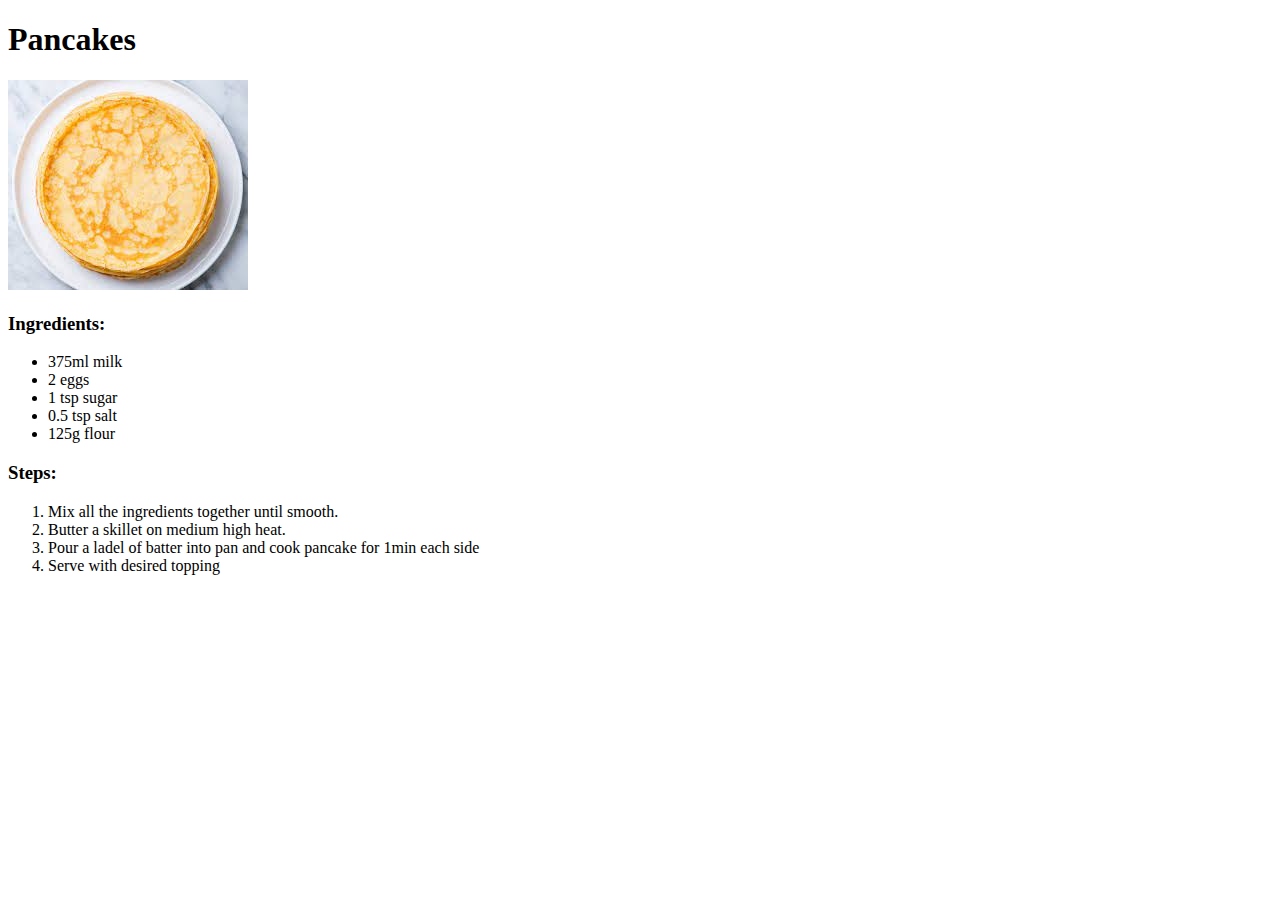
==== recipes/pancakes.html @ 23745a4f "intial recipe page" ====
<!DOCTYPE html>
<html lang="en">
    <head>
        <meta charset="UTF-8">
        <title>Pancakes</title>
    </head>

    <body>
        <h1>Pancakes</h1>
        <img src="../images/pancake.jpeg" alt = "image of pancakes">
        <h3>Ingredients:</h3>
        <ul>
            <li>375ml milk</li>
            <li>2 eggs</li>
            <li>1 tsp sugar</li>
            <li>0.5 tsp salt</li>
            <li>125g flour</li>
        </ul>
        <h3>Steps:</h3>
        <ol>
            <li>Mix all the ingredients together until smooth.</li>
            <li>Butter a skillet on medium high heat.</li>
            <li>Pour a ladel of batter into pan and cook pancake for
                1min each side
            </li>
            <li>Serve with desired topping</li>
            
        </ol>

    </body>

</html>
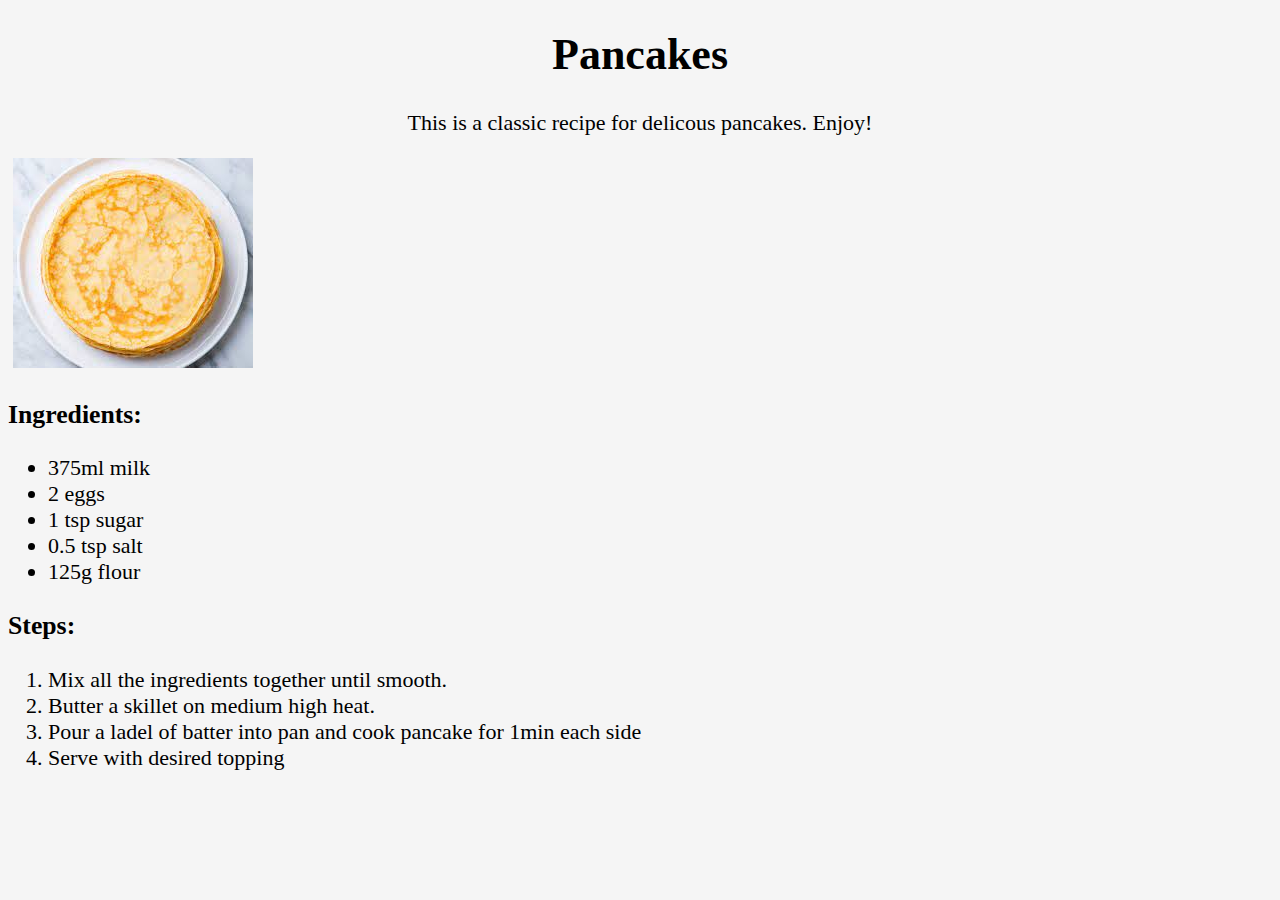
==== commit d1ef6968: "Add a css stylesheet for all pages" ====
--- a/recipes/pancakes.html
+++ b/recipes/pancakes.html
@@ -3,11 +3,15 @@
     <head>
         <meta charset="UTF-8">
         <title>Pancakes</title>
+        <link rel="stylesheet" href="../css/style.css">
     </head>
 
     <body>
         <h1>Pancakes</h1>
-        <img src="../images/pancake.jpeg" alt = "image of pancakes">
+        <p class="description">This is a classic recipe for delicous pancakes. Enjoy!</p>
+        <div class="image">
+            <img src="../images/pancake.jpeg" alt = "image of pancakes">
+        </div>
         <h3>Ingredients:</h3>
         <ul>
             <li>375ml milk</li>
--- a/css/style.css
+++ b/css/style.css
@@ -0,0 +1,22 @@
+/** css stylesheet **/
+body {
+    background-color: whitesmoke;
+    font-size: 22px;
+    font-family: 'Times New Roman', Times, serif;
+}
+
+
+
+.image, .description, h1{
+   text-align: center;
+}
+
+.image {
+    height: auto;
+    width: 250px;
+}
+
+
+
+
+
